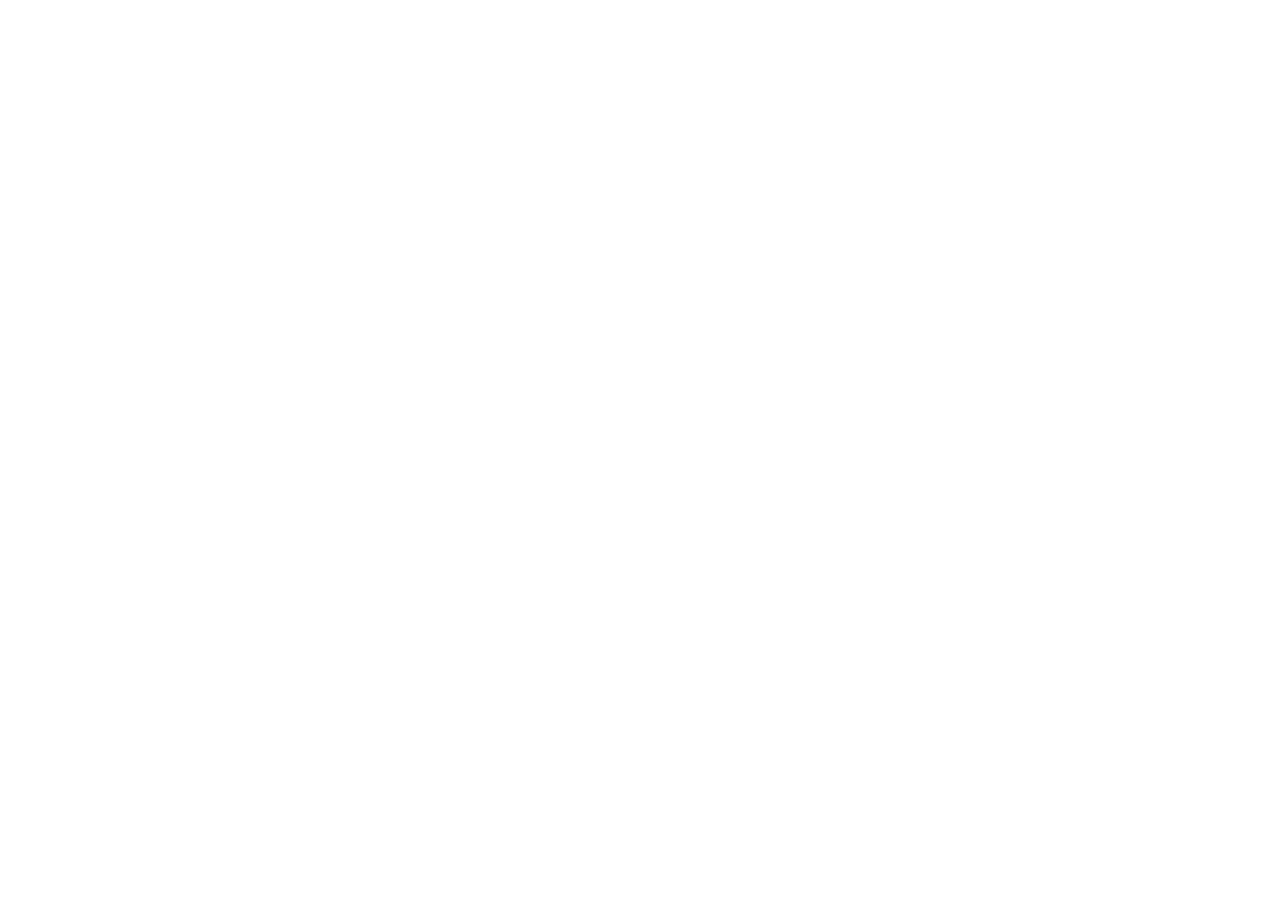
==== lesson14/index.html @ 6adfc546 "Finish_Lesson_9-10" ====
<!DOCTYPE html>
<html lang="en">
  <head>
    <meta charset="UTF-8" />
    <meta name="viewport" content="width=device-width, initial-scale=1.0" />
    <title>Document</title>
    <link rel="stylesheet" href="./style.css" />
    <script src="./main.js" defer></script>
  </head>
  <body></body>
</html>
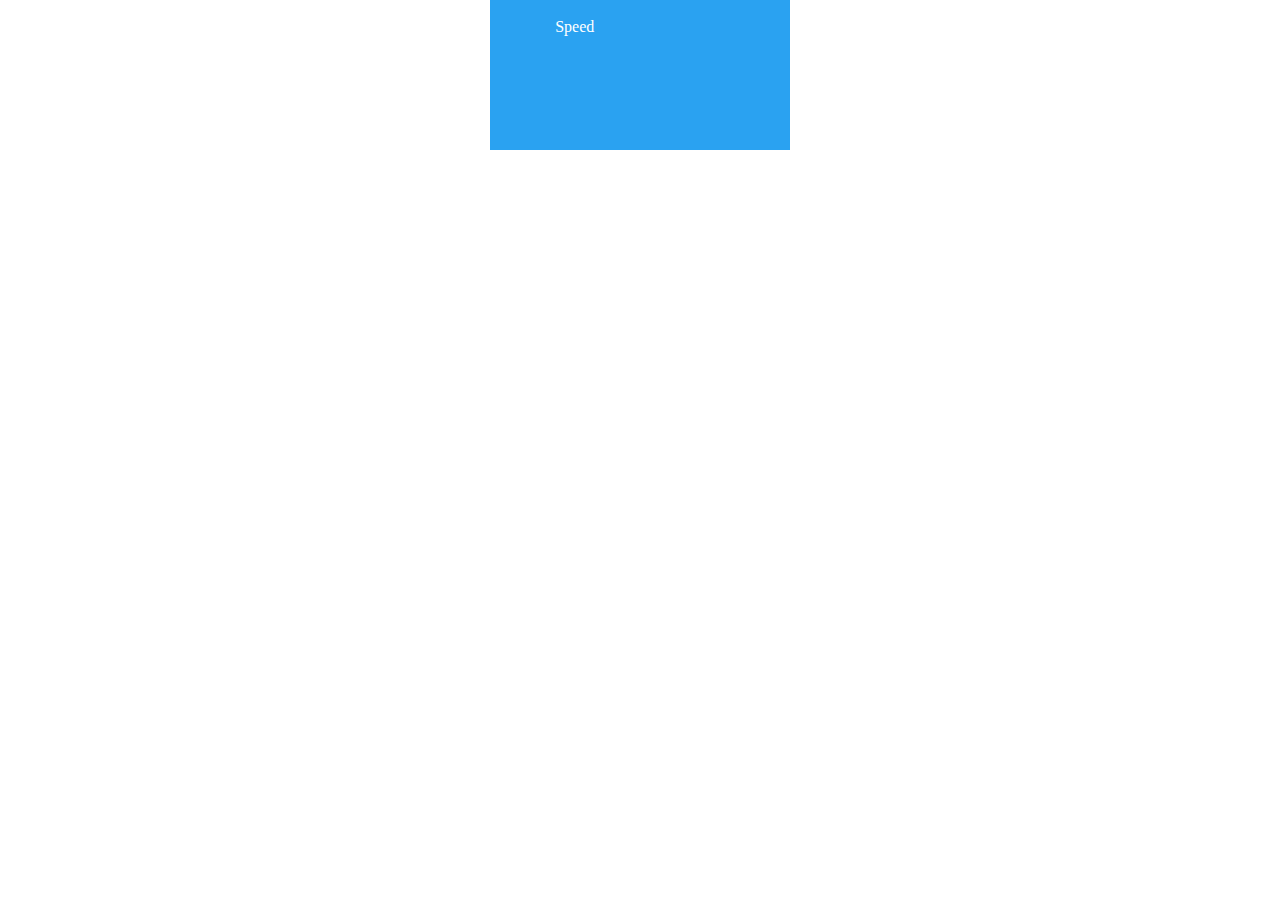
==== commit 2efe8c36: "Task14" ====
--- a/lesson14/index.html
+++ b/lesson14/index.html
@@ -7,5 +7,41 @@
     <link rel="stylesheet" href="./style.css" />
     <script src="./main.js" defer></script>
   </head>
-  <body></body>
+  <body>
+    <!-- <div class="main">
+      <div class="container">
+        <div class="clock">
+          <span id="hrs">00</span>
+          <span>:</span>
+          <span id="min">00</span>
+          <span>:</span>
+          <span id="sec">00</span>
+        </div>
+      </div>
+    </div> -->
+
+    <!-- <div id="titleElement">LOADING....</div> -->
+
+    <!-- <ul id="listElement"></ul> -->
+
+    <div class="widget">
+      <div class="current" id="current">
+        <div class="name-timeElements">
+          <p id="cityName"></p>
+          <p id="cityTime"></p>
+        </div>
+
+        <div class="weatherInfo">
+          <img src="" alt="" id="imgWeather" />
+          <p id="weather"></p>
+          <p id="temperature"></p>
+        </div>
+        <div class="speedElements">
+          <p>Speed</p>
+          <p id="speedMs"></p>
+        </div>
+      </div>
+      <div class="forecast" id="forecast_container"></div>
+    </div>
+  </body>
 </html>
--- a/lesson14/style.css
+++ b/lesson14/style.css
@@ -0,0 +1,124 @@
+* {
+  margin: 0;
+  padding: 0;
+  box-sizing: border-box;
+}
+body {
+  width: 100%;
+  height: 100vh;
+}
+.main {
+  width: 100vw;
+  height: 100vh;
+  background: linear-gradient(45deg, #08001f, #633fd7);
+  color: #fff;
+  position: relative;
+}
+.container {
+  width: 800px;
+  height: 180px;
+  position: absolute;
+  top: 50%;
+  left: 50%;
+  transform: translate(-50%, -50%);
+}
+.clock {
+  width: 100%;
+  height: 100%;
+  background: rgba(235, 0, 255, 0.11);
+  display: flex;
+  align-items: center;
+  justify-content: center;
+  backdrop-filter: blur(40px);
+}
+
+.container::before {
+  content: "";
+  width: 180px;
+  height: 180px;
+  background: #ac8007;
+  z-index: -1;
+  left: -50px;
+  top: -50px;
+  position: absolute;
+  border-radius: 5px;
+}
+.container::after {
+  content: "";
+  width: 180px;
+  height: 180px;
+  background: #ff4141;
+  z-index: -1;
+  right: -30px;
+  bottom: -50px;
+  position: absolute;
+  border-radius: 50%;
+}
+.clock span {
+  font-size: 80px;
+  width: 110px;
+  display: inline-block;
+  text-align: center;
+  position: relative;
+}
+
+.widget {
+  width: 300px;
+  height: 400px;
+  display: flex;
+  margin-inline: auto;
+  flex-direction: column;
+  align-items: center;
+  justify-content: center;
+  text-align: center;
+  color: #fff;
+}
+.current {
+  background-color: rgb(42, 162, 241);
+  width: 100%;
+  height: 150px;
+  flex-grow: 1;
+}
+.name-timeElements {
+  padding-left: 10px;
+}
+#cityName {
+  display: flex;
+  justify-content: start;
+}
+#cityTime {
+  display: flex;
+  justify-content: start;
+}
+.weatherInfo {
+  align-items: center;
+  text-align: center;
+}
+.weatherInfo img {
+  width: 50px;
+}
+.speedElements {
+  display: flex;
+  justify-content: space-around;
+}
+.forecast {
+  width: 100%;
+  height: 250px;
+  background-color: #fff;
+  flex-grow: 1;
+  display: flex;
+  flex-direction: column;
+  border: 1px black;
+}
+.day {
+  display: flex;
+  align-items: center;
+  justify-content: space-around;
+  color: black;
+  border: 1px solid rgb(42, 162, 241);
+  padding: 10px;
+}
+.createDayTime {
+  display: flex;
+  flex-direction: column;
+}
